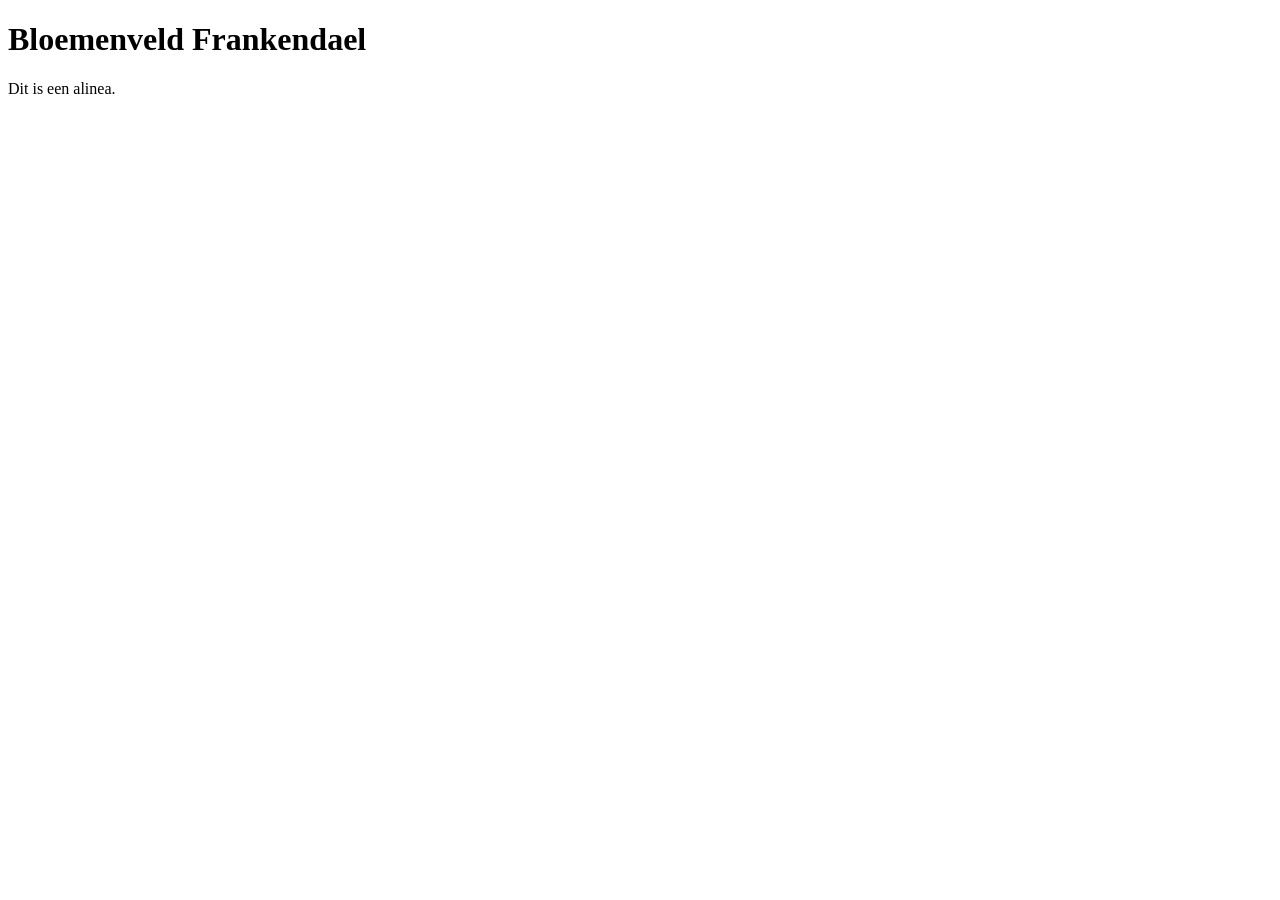
==== index.html @ af93271c "#16 - De styleguide is ingeladen op de home-pagina." ====
<!DOCTYPE html>
<html lang="nl">

<head>
    <meta charset="utf-8">
    <meta name="viewport" content="width=device-width, initial-scale=1.0">
    <title>Bloemenveld Frankendael - Home</title>
    <link rel="stylesheet" href="https://s2108887.github.io/look-and-feel-styleguide/styleguide-bloemenveld-frankendael.css">
</head>

<body>
    <h1>Bloemenveld Frankendael</h1>

    <p>Dit is een alinea.</p>

</body>

</html>
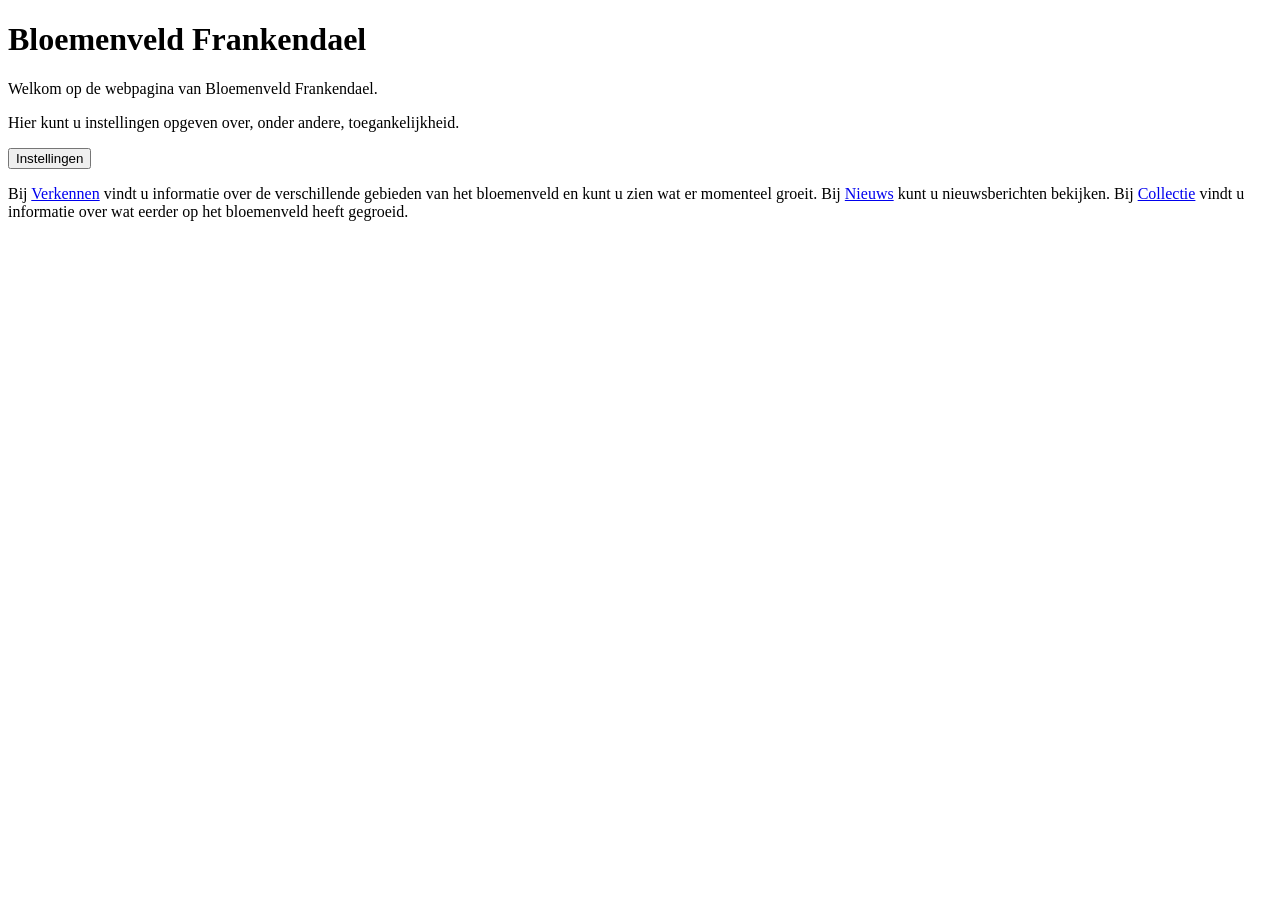
==== commit d60200b4: "#11 - Een onbenullig, klein stukje html op de home-pagina. Mijn ontwerp is nog steeds niet af." ====
--- a/index.html
+++ b/index.html
@@ -5,13 +5,35 @@
     <meta charset="utf-8">
     <meta name="viewport" content="width=device-width, initial-scale=1.0">
     <title>Bloemenveld Frankendael - Home</title>
-    <link rel="stylesheet" href="https://s2108887.github.io/look-and-feel-styleguide/styleguide-bloemenveld-frankendael.css">
+    <link rel="stylesheet"
+        href="https://s2108887.github.io/look-and-feel-styleguide/styleguide-bloemenveld-frankendael.css">
 </head>
 
 <body>
-    <h1>Bloemenveld Frankendael</h1>
 
-    <p>Dit is een alinea.</p>
+    <main>
+        <h1 class="grote-titel">Bloemenveld Frankendael</h1>
+
+        <p>Welkom op de webpagina van Bloemenveld Frankendael.
+        </p>
+        <form>
+            <p>Hier kunt u instellingen opgeven over, onder andere, toegankelijkheid.
+            </p>
+
+            <button type="button" class="knop">Instellingen</button>
+
+        </form>
+
+        <p>Bij <a href="verkennen.html">Verkennen</a> vindt u informatie over de verschillende
+            gebieden van het bloemenveld en kunt u zien wat er momenteel groeit. Bij <a
+                href="nieuws.html">Nieuws</a> kunt u nieuwsberichten bekijken. Bij <a
+                href="collectie.html">Collectie</a> vindt u informatie over wat eerder op het
+            bloemenveld heeft gegroeid.
+        </p>
+
+
+    </main>
+
 
 </body>
 
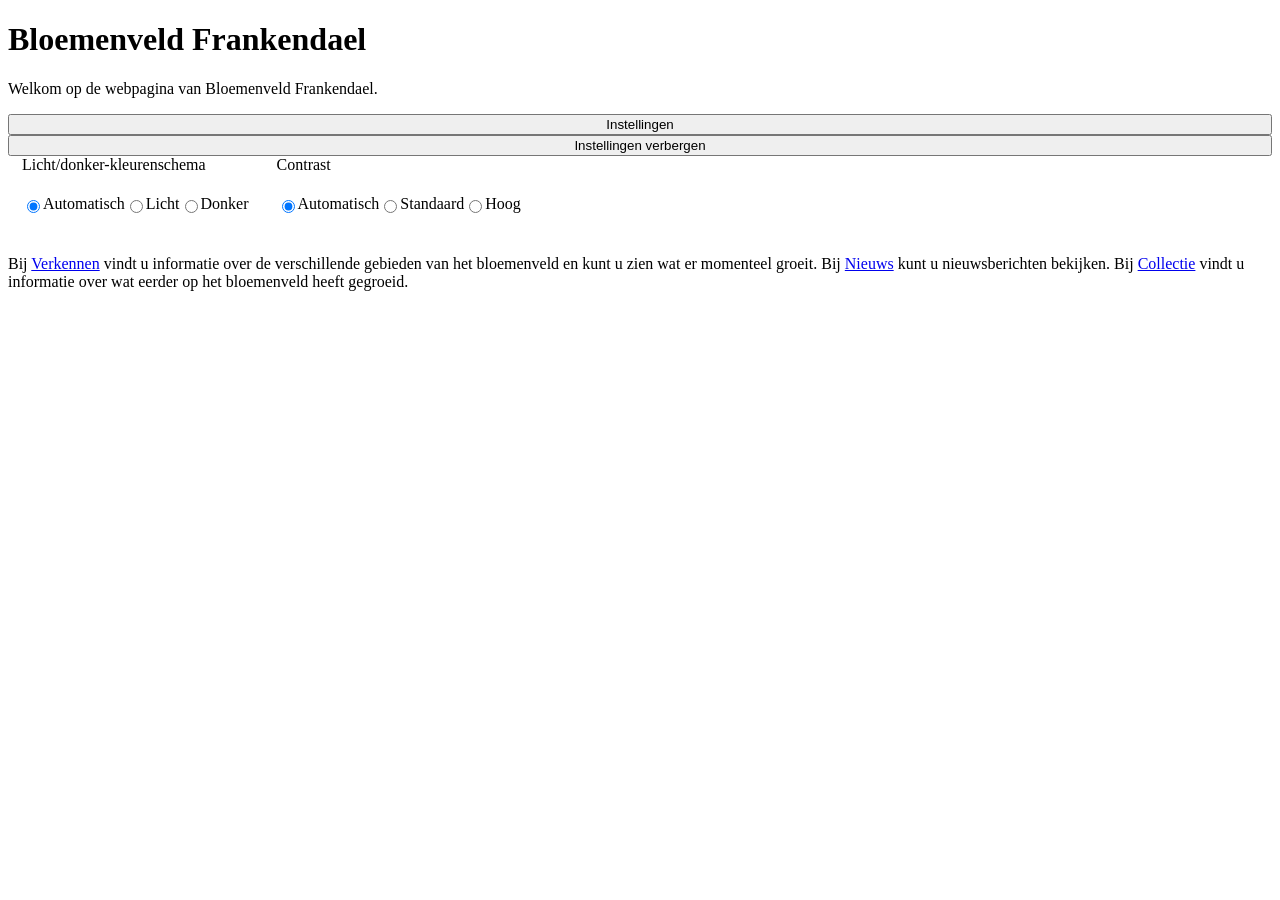
==== commit 1a12a438: "#11 - Nog meer html voor de home-pagina en wat opmaak" ====
--- a/index.html
+++ b/index.html
@@ -7,6 +7,7 @@
     <title>Bloemenveld Frankendael - Home</title>
     <link rel="stylesheet"
         href="https://s2108887.github.io/look-and-feel-styleguide/styleguide-bloemenveld-frankendael.css">
+    <link rel="stylesheet" href="styles/style.css">
 </head>
 
 <body>
@@ -16,12 +17,59 @@
 
         <p>Welkom op de webpagina van Bloemenveld Frankendael.
         </p>
-        <form>
-            <p>Hier kunt u instellingen opgeven over, onder andere, toegankelijkheid.
-            </p>
+
+        <form class="instellingen-formulier">
 
             <button type="button" class="knop">Instellingen</button>
+            <button type="button" class="knop">Instellingen verbergen</button>
 
+            <fieldset>
+                <legend>Licht/donker-kleurenschema</legend>
+                <ul>
+                    <li>
+                        <label>
+                            <input type="radio" name="kleurenschema" value="automatisch" checked>
+                            <span>Automatisch</span>
+                        </label>
+                    </li>
+                    <li>
+                        <label>
+                            <input type="radio" name="kleurenschema" value="licht">
+                            <span>Licht</span>
+                        </label>
+                    </li>
+                    <li>
+                        <label>
+                            <input type="radio" name="kleurenschema" value="licht">
+                            <span>Donker</span>
+                        </label>
+                    </li>
+                </ul>
+            </fieldset>
+
+            <fieldset>
+                <legend>Contrast</legend>
+                <ul>
+                    <li>
+                        <label>
+                            <input type="radio" name="contrast" value="automatisch" checked>
+                            <span>Automatisch</span>
+                        </label>
+                    </li>
+                    <li>
+                        <label>
+                            <input type="radio" name="contrast" value="standaard">
+                            <span>Standaard</span>
+                        </label>
+                    </li>
+                    <li>
+                        <label>
+                            <input type="radio" name="contrast" value="hoog">
+                            <span>Hoog</span>
+                        </label>
+                    </li>
+                </ul>
+            </fieldset>
         </form>
 
         <p>Bij <a href="verkennen.html">Verkennen</a> vindt u informatie over de verschillende
--- a/styles/style.css
+++ b/styles/style.css
@@ -0,0 +1,39 @@
+.instellingen-formulier {
+
+    display: flex;
+    flex-wrap: wrap;
+    gap: var(--afstand-normaal);
+
+    button {
+        flex-basis: 100%;
+    }
+
+
+
+    fieldset {
+        --_achtergrond-kleur: light-dark(var(--accent-kleur-1-lichtst), var(--accent-kleur-1-donker));
+        background-color: var(--_achtergrond-kleur);
+        border: none;
+        border-bottom: 5px solid light-dark(var(--accent-kleur-1-donker), var(--accent-kleur-1-lichtst));
+
+        ul {
+            list-style-type: "";
+            display: flex;
+            flex-wrap: wrap;
+            justify-content: space-evenly;
+            gap: var(--afstand-normaal);
+            label {
+                cursor: pointer;
+                display: flex;
+                align-items: end;
+            }
+
+            padding-left: 0;
+        }
+    }
+
+    legend {
+        padding: var(--afstand-klein);
+        background-color: var(--_achtergrond-kleur);
+    }
+}
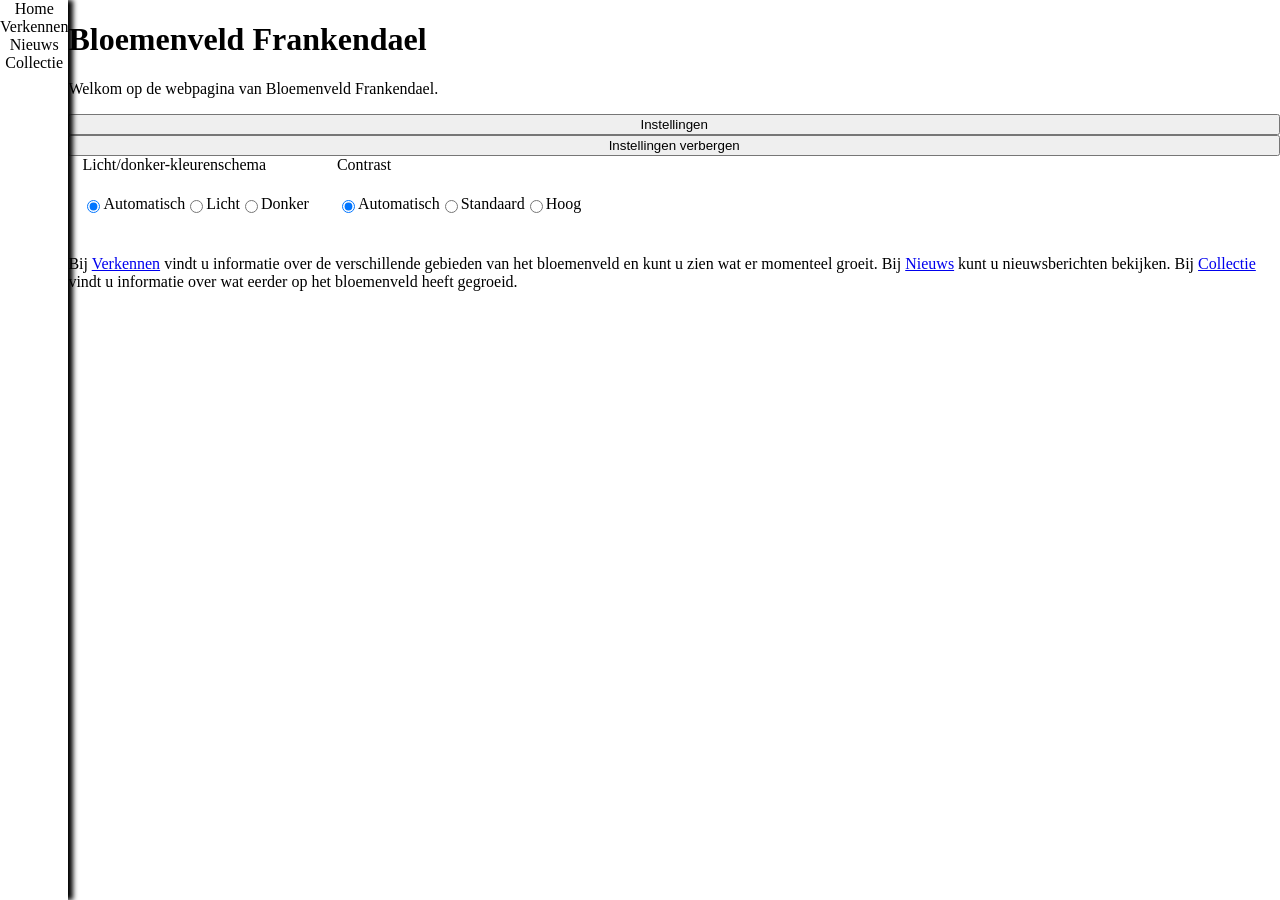
==== commit 16d061c9: "#19 - Er is een nieuwe navigatiesectie." ====
--- a/index.html
+++ b/index.html
@@ -82,6 +82,35 @@
 
     </main>
 
+    <nav class="hoofdnavigatie">
+        <ul class="navigatie-iconen">
+            <li>
+                <a href="index.html">
+                    <img src="https://s2108887.github.io/look-and-feel-styleguide/assets/iconen/home.svg" alt="" />
+                    <span>Home</span>
+                </a>
+            </li>
+            <li>
+                <a href="verkennen.html">
+                    <img src="https://s2108887.github.io/look-and-feel-styleguide/assets/iconen/kaart.svg" alt="" />
+                    <span>Verkennen</span>
+                </a>
+            </li>
+            <li>
+                <a href="nieuws.html">
+                    <img src="https://s2108887.github.io/look-and-feel-styleguide/assets/iconen/nieuws.svg" alt="" />
+                    <span>Nieuws</span>
+                </a>
+            </li>
+            <li>
+                <a href="collectie.html">
+                    <img src="https://s2108887.github.io/look-and-feel-styleguide/assets/iconen/collectie.svg" alt="" />
+                    <span>Collectie</span>
+                </a>
+            </li>
+        </ul>
+    </nav>
+
 
 </body>
 
--- a/styles/style.css
+++ b/styles/style.css
@@ -1,3 +1,38 @@
+html {
+    --z-index-navigatie: 10;
+}
+
+body {
+    height: 100svh;
+    width: 100svw;
+    display: grid;
+    grid-template-rows: [main] 1fr [nav] min-content;
+    grid-template-columns: [main nav] 1fr;
+
+    margin: 0;
+    padding: 0;
+
+    @media (min-width: 32rem) {
+        grid-template-rows: [main nav] 1fr;
+        grid-template-columns: [nav] min-content [main] 1fr;
+    }
+
+    main {
+        grid-column: main / span 1;
+        grid-row: main / span 1;
+    }
+
+    .hoofdnavigatie {
+        grid-column: nav / span 1;
+        grid-row: nav / span 1;
+    }
+}
+
+main {
+    padding: var(--afstand-normaal);
+    overflow-y: auto;
+}
+
 .instellingen-formulier {
 
     display: flex;
@@ -22,6 +57,7 @@
             flex-wrap: wrap;
             justify-content: space-evenly;
             gap: var(--afstand-normaal);
+
             label {
                 cursor: pointer;
                 display: flex;
@@ -36,4 +72,34 @@
         padding: var(--afstand-klein);
         background-color: var(--_achtergrond-kleur);
     }
+}
+
+.hoofdnavigatie {
+    z-index: var(--z-index-navigatie);
+    background-color: light-dark(var(--accent-kleur-2-lichtst), var(--accent-kleur-2-donker));
+    padding: var(--afstand-klein);
+
+    box-shadow: 0 -5px 5px black;
+
+    @media (min-width: 32rem) {
+        box-shadow: 5px 0 5px black;
+    }
+
+    ul {
+        list-style-type: "";
+        justify-content: space-evenly;
+
+        margin: 0;
+        padding: 0;
+    }
+
+    a {
+        text-decoration: none;
+        color: var(--tekst-kleur);
+
+        display: grid;
+        place-items: center;
+        gap: var(--afstand-klein);
+    }
+
 }
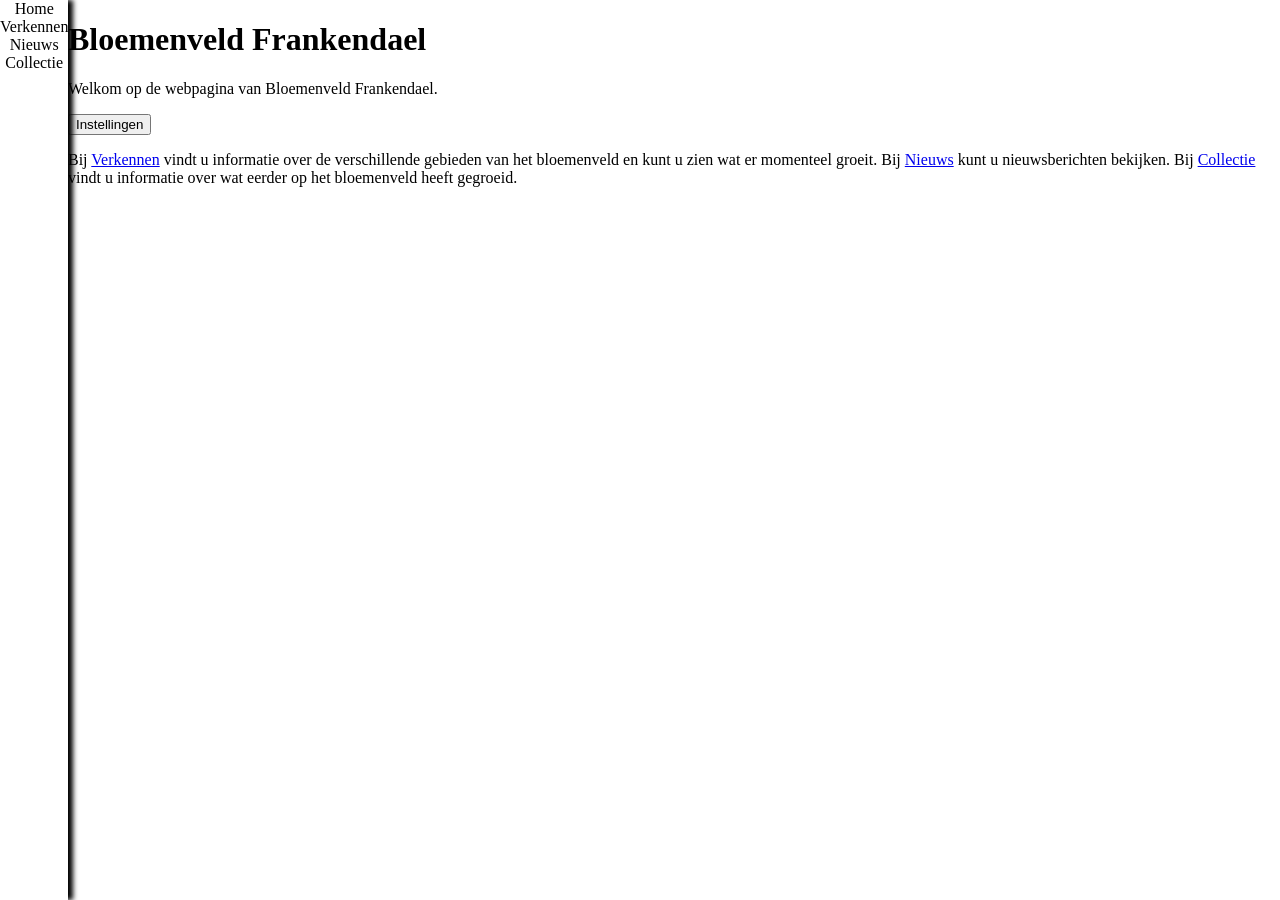
==== commit ad4c5bf9: "#11 - Je kan met het formulier van kleurenschema wisselen, maar het werkt nog niet optimaal." ====
--- a/index.html
+++ b/index.html
@@ -21,9 +21,9 @@
         <form class="instellingen-formulier">
 
             <button type="button" class="knop">Instellingen</button>
-            <button type="button" class="knop">Instellingen verbergen</button>
+            <button type="button" class="knop verborgen">Instellingen verbergen</button>
 
-            <fieldset>
+            <fieldset class="verborgen">
                 <legend>Licht/donker-kleurenschema</legend>
                 <ul>
                     <li>
@@ -40,14 +40,14 @@
                     </li>
                     <li>
                         <label>
-                            <input type="radio" name="kleurenschema" value="licht">
+                            <input type="radio" name="kleurenschema" value="donker">
                             <span>Donker</span>
                         </label>
                     </li>
                 </ul>
             </fieldset>
 
-            <fieldset>
+            <fieldset class="verborgen">
                 <legend>Contrast</legend>
                 <ul>
                     <li>
@@ -86,31 +86,37 @@
         <ul class="navigatie-iconen">
             <li>
                 <a href="index.html">
-                    <img src="https://s2108887.github.io/look-and-feel-styleguide/assets/iconen/home.svg" alt="" />
+                    <img src="https://s2108887.github.io/look-and-feel-styleguide/assets/iconen/home.svg"
+                        alt="" />
                     <span>Home</span>
                 </a>
             </li>
             <li>
                 <a href="verkennen.html">
-                    <img src="https://s2108887.github.io/look-and-feel-styleguide/assets/iconen/kaart.svg" alt="" />
+                    <img src="https://s2108887.github.io/look-and-feel-styleguide/assets/iconen/kaart.svg"
+                        alt="" />
                     <span>Verkennen</span>
                 </a>
             </li>
             <li>
                 <a href="nieuws.html">
-                    <img src="https://s2108887.github.io/look-and-feel-styleguide/assets/iconen/nieuws.svg" alt="" />
+                    <img src="https://s2108887.github.io/look-and-feel-styleguide/assets/iconen/nieuws.svg"
+                        alt="" />
                     <span>Nieuws</span>
                 </a>
             </li>
             <li>
                 <a href="collectie.html">
-                    <img src="https://s2108887.github.io/look-and-feel-styleguide/assets/iconen/collectie.svg" alt="" />
+                    <img src="https://s2108887.github.io/look-and-feel-styleguide/assets/iconen/collectie.svg"
+                        alt="" />
                     <span>Collectie</span>
                 </a>
             </li>
         </ul>
     </nav>
 
+    <script src="scripts/instellingen.js" type="module"></script>
+
 
 </body>
 
--- a/styles/style.css
+++ b/styles/style.css
@@ -1,5 +1,17 @@
+.verborgen {
+    display: none;
+}
+
 html {
     --z-index-navigatie: 10;
+
+    &:has(body[data-kleurenschema="licht"]) {
+        color-scheme: light;
+    }
+
+    &:has(body[data-kleurenschema="donker"]) {
+        color-scheme: dark;
+    }
 }
 
 body {
@@ -31,19 +43,23 @@
 main {
     padding: var(--afstand-normaal);
     overflow-y: auto;
+    container-type: inline-size;
 }
 
 .instellingen-formulier {
+    display: grid;
+    grid-template-columns: 1fr;
 
-    display: flex;
-    flex-wrap: wrap;
+    @container (width > 35rem) {
+        grid-template-columns: repeat(auto-fit, minmax(35rem, 1fr));
+    }
+
     gap: var(--afstand-normaal);
 
     button {
-        flex-basis: 100%;
+        grid-column: 1 / -1;
+        max-width: fit-content;
     }
-
-
 
     fieldset {
         --_achtergrond-kleur: light-dark(var(--accent-kleur-1-lichtst), var(--accent-kleur-1-donker));
@@ -55,7 +71,7 @@
             list-style-type: "";
             display: flex;
             flex-wrap: wrap;
-            justify-content: space-evenly;
+            justify-content: left;
             gap: var(--afstand-normaal);
 
             label {
